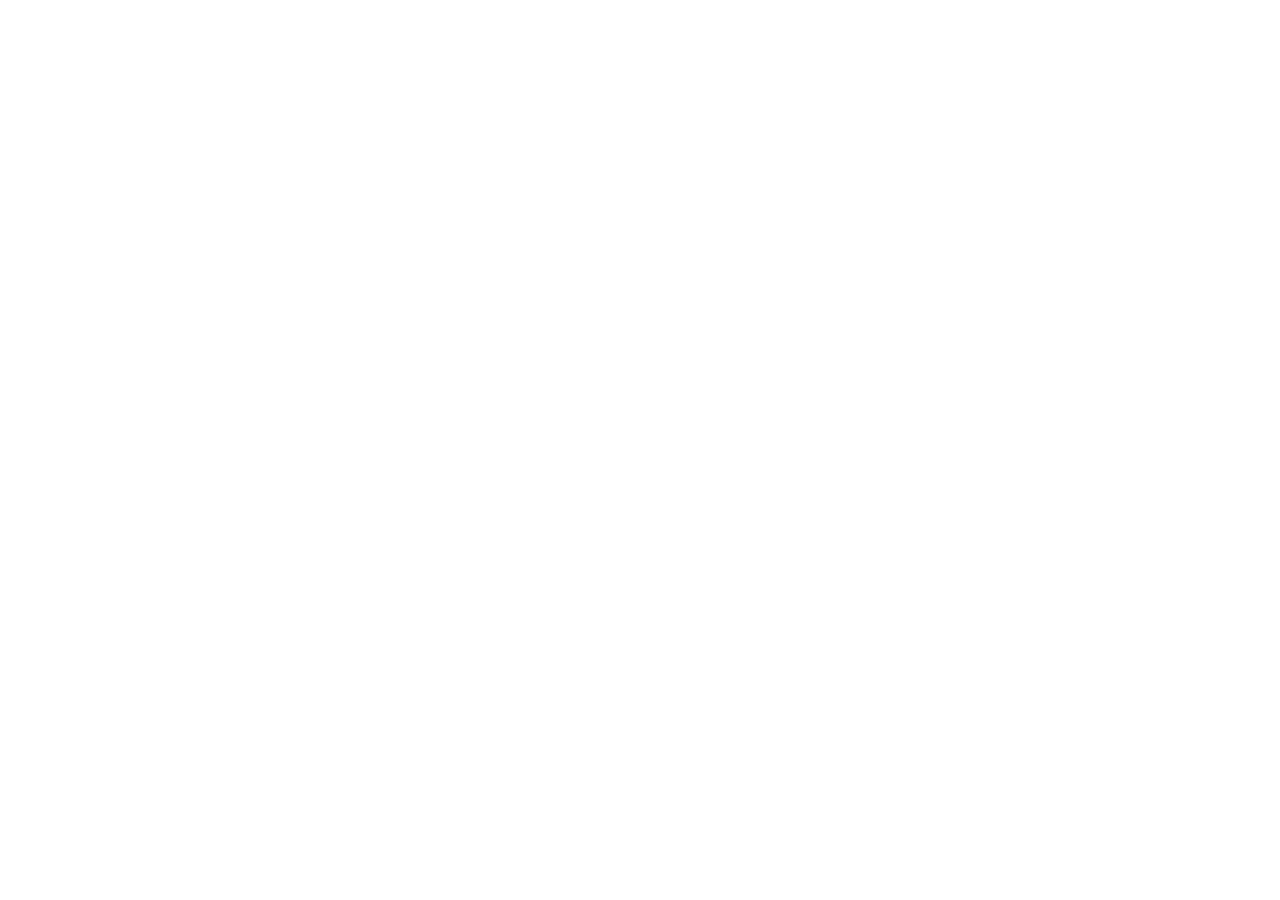
==== dinaprodukter.html @ 6d205f8c "produktsidan klar och anpassad för både dator och mobil" ====
<!DOCTYPE html>
<html lang="en">
<head>
    <meta charset="UTF-8">
    <meta name="viewport" content="width=device-width, initial-scale=1.0">
    <link rel="stylesheet" href="css/style.css">
    <title>Yasir-shop.com</title>
</head>
<script src="js/script.js"></script>
<body>
    
</body>
</html>
---- css/style.css ----
@media screen and (min-width: 1px){
    body.hem {
        display: grid;
        min-height: 100vh;
        margin: 0;
        background-color: blue;
        grid-template-columns: 1fr;
        grid-template-rows: 70px 40px auto 1fr;
        grid-template-areas: 
        'hd'
        'na'
        'as'
        'mn'
        'ft'
    }

    body.hem header {
        display: flex;
        grid-area: hd;
        border: 1px solid lightskyblue;
        align-items: center;
        justify-content: center;
        font-size: x-large;
        background-color: lightskyblue;
    }

    body.hem nav {
        display: flex;
        grid-area: na;
        background-color: lightskyblue;
        justify-content: space-evenly;
        align-items: center;
        font-size: small;
        font-family: cursive;
        overflow-x: auto; 
        gap: 8px;
        padding: 0 8px;
    }

    body.hem aside {
        display: flex;
        grid-area: as;
        border: 1px solid black;
        background-color: lightskyblue;
        justify-content: center;
        align-items: center;
        padding: 6px;
    }

    .search-bar {
        display: flex;
        align-items: center;
        background-color: white;
        border: 2px solid blue;
        border-radius: 20px;
        overflow: hidden;
        padding: 2px 6px;
    }

    .search-bar input {
        border: none;
        outline: none;
        padding: 5px 10px;
        font-size: medium;
        background: transparent;
        width: 200px;
    }

    .search-bar button {
        border: none;
        background: transparent;
        cursor: pointer;
        font-size: medium;
        padding: 4px 8px;
    }

    body.hem main {
        display: flex;
        flex-wrap: wrap;
        grid-area: mn;
        background-color: white;
        justify-content: center;
        position: relative;
        padding-top: 10px;
    }

    .cart-btn {
        position: absolute;
        top: 10px;
        right: 10px;
        display: flex;
        align-items: center;
        background-color: lightskyblue;
        border: none;
        cursor: pointer;
        padding: 8px;
        border-radius: 6px;
        font-size: large;
        text-decoration: none;
    }

    body.hem footer {
        display: flex;
        grid-area: ft;
        border: 1px solid black;
        justify-content: space-evenly;
        align-items: center;
        font-size: medium;
        background-color: lightskyblue;
        padding: 10px 0;
        flex-wrap: wrap;
        gap: 8px;
    }

    a:hover { color: blue; }

    a {
        text-decoration: none;
        color: black;
        font-weight: bold;
    }

    body main div.produkt {
        width: calc(50% - 20px); 
        height: 160px;
        border-radius: 10px;
        border: 2px solid blue;
        margin: 8px;
        display: flex;
        flex-direction: column;
        overflow: hidden;
        padding: 0;
    }

    .produkt img {
        width: 100%;
        height: 70%;
        object-fit: cover;
    }

    .produkt-text {
        height: 30%;
        display: flex;
        font-weight: bold;
        padding: 1px;
        background-color: white;
    }

    .produkt-text ul {
        list-style: none;
        margin: 0;
        padding: 2px;
    }

    .produkt-text ul li {
        padding: 1px 0;
        font-size: x-small;
    }

    .hamburger-wrapper {
        position: relative;
        width: 100%;
        display: flex;
        justify-content: flex-start;
        padding: 10px;
        box-sizing: border-box;
    }

    .hamburger-btn {
        display: flex;
        flex-direction: column;
        gap: 5px;
        background: none;
        border: none;
        cursor: pointer;
        padding: 8px;
        border-radius: 6px;
        background-color: lightskyblue;
        z-index: 100;
    }

    .hamburger-btn span {
        display: block;
        width: 25px;
        height: 3px;
        background-color: black;
        border-radius: 3px;
        transition: 0.3s ease;
    }

    .hamburger-menu {
        display: none;
        flex-direction: column;
        position: absolute;
        top: 50px;
        left: 10px;
        background-color: white;
        border: 2px solid blue;
        border-radius: 8px;
        padding: 10px;
        z-index: 200;
        min-width: 160px;
        box-shadow: 2px 4px 12px rgba(0,0,0,0.15);
    }

    .hamburger-menu.open { display: flex; }

    .hamburger-menu a {
        padding: 8px 12px;
        color: black;
        text-decoration: none;
        font-weight: bold;
        border-radius: 4px;
    }

    .hamburger-menu a:hover {
        background-color: lightskyblue;
        color: blue;
    }
}

body.kundvagn {
    display: grid;
    min-height: 100vh;
    margin: 0;
    background-color: blue;
    grid-template-columns: 1fr;
    grid-template-rows: 70px 40px auto auto auto;
    grid-template-areas:
    'hd'
    'na'
    'sec'
    'mn'
    'as'
    'ft'
}

body.kundvagn header {
    display: flex;
    grid-area: hd;
    border: 1px solid lightskyblue;
    align-items: center;
    justify-content: center;
    font-size: x-large;
    background-color: lightskyblue;
}

body.kundvagn nav {
    display: flex;
    grid-area: na;
    background-color: lightskyblue;
    justify-content: space-evenly;
    align-items: center;
    font-size: small;
    font-family: cursive;
    overflow-x: auto;
    gap: 8px;
    padding: 0 8px;
}

body.kundvagn section {
    display: flex;
    grid-area: sec;
    background-color: white;
    border: 1px solid black;
    align-items: center;
    justify-content: center;
    font-size: large;
    padding: 10px;
}

body.kundvagn main {
    display: flex;
    grid-area: mn;
    flex-wrap: wrap;
    background-color: white;
    justify-content: center;
    position: relative;
    padding-top: 10px;
}

body.kundvagn aside {
    display: flex;
    grid-area: as;
    background-color: white;
    border: 1px solid black;
    justify-content: center;
    align-items: center;
    padding: 16px;
}

.betalnings-info {
    width: 100%;
    max-width: 400px;
}

.betalnings-info h2 {
    margin: 0 0 12px 0;
    font-size: large;
    border-bottom: 2px solid lightskyblue;
    padding-bottom: 6px;
}

.betalnings-form {
    display: flex;
    flex-direction: column;
    gap: 8px;
}

.betalnings-form label {
    font-size: small;
    font-weight: bold;
    color: #333;
}

.betalnings-form input {
    padding: 6px 10px;
    border: 2px solid blue;
    border-radius: 8px;
    font-size: medium;
    outline: none;
    width: 100%;
    box-sizing: border-box;
}

.betalnings-form input:focus {
    border-color: lightskyblue;
}

.kort {
    display: flex;
    gap: 12px;
}

.kort > div {
    flex: 1;
    display: flex;
    flex-direction: column;
    gap: 4px;
}

.totalt {
    display: flex;
    justify-content: space-between;
    font-weight: bold;
    font-size: large;
    padding: 8px 0;
    border-top: 2px solid lightskyblue;
    margin-top: 4px;
}

.betala-btn {
    background-color: blue;
    color: black;
    border: none;
    border-radius: 10px;
    padding: 10px;
    font-size: large;
    font-weight: bold;
    cursor: pointer;
    width: 100%;
}

.betala-btn:hover {
    background-color: lightskyblue;
}

body.kundvagn footer {
    display: flex;
    grid-area: ft;
    border: 1px solid black;
    justify-content: space-evenly;
    align-items: center;
    font-size: medium;
    background-color: lightskyblue;
    padding: 10px 0;
    flex-wrap: wrap;
    gap: 8px;
}

body.produkter {
    display: grid;
    min-height: 100vh;
    margin: 0;
    background-color: blue;
    grid-template-columns: 1fr;
    grid-template-rows: 70px 40px auto auto auto auto;
    grid-template-areas:
    'hd'
    'na'
    'mn'
    'sec'
    'as'
    'ft'
}

body.produkter header {
    display: flex;
    grid-area: hd;
    border: 1px solid lightskyblue;
    align-items: center;
    justify-content: center;
    font-size: x-large;
    background-color: lightskyblue;
}

body.produkter nav {
    display: flex;
    grid-area: na;
    background-color: lightskyblue;
    justify-content: space-evenly;
    align-items: center;
    font-size: small;
    font-family: cursive;
    overflow-x: auto;
    gap: 8px;
    padding: 0 8px;
}

body.produkter main {
    display: flex;
    grid-area: mn;
    flex-wrap: wrap;
    background-color: white;
    border: 1px solid black;
    justify-content: center;
    position: relative;
}

body.produkter main img {
    width: calc(50% - 16px);
    height: 130px;
    object-fit: cover;
    margin: 8px;
    border-radius: 10px;
    border: 2px solid blue;
}

body.produkter section {
    display: flex;
    grid-area: sec;
    background-color: white;
    justify-content: center;
    align-items: center;
    padding: 10px;
}

.produkt-info {
    display: flex;
    flex-direction: column;
    gap: 6px;
    padding: 10px;
    width: 100%;
}

.produkt-info h2 {
    margin: 0;
    font-size: x-large;
    border-bottom: 2px solid lightskyblue;
    padding-bottom: 6px;
}

.produkt-info p {
    margin: 0;
    font-size: medium;
    color: #333;
}

.pris {
    font-size: x-large;
    font-weight: bold;
    color: blue;
}

body.produkter aside {
    display: flex;
    grid-area: as;
    background-color: white;
    border: 1px solid black;
    justify-content: center;
    align-items: center;
    padding: 16px;
}

.lagg-i-vagn-btn {
    background-color: blue;
    padding: 14px 32px;
    border-radius: 10px;
    font-size: large;
    font-weight: bold;
    text-decoration: none;
}

.lagg-i-vagn-btn:hover {
    background-color: lightskyblue;
}

body.produkter footer {
    display: flex;
    grid-area: ft;
    justify-content: space-evenly;
    align-items: center;
    font-size: medium;
    background-color: lightskyblue;
    padding: 10px 0;
    flex-wrap: wrap;
    gap: 8px;
}

@media screen and (min-width: 600px){
    body.hem {
        display: grid;
        height: 100vh;  
        margin: 0;
        background-color: blue;
        grid-template-columns:40vh 60vh;
        grid-template-rows:100px 40px auto 45px;
        grid-template-areas: 
        'hd na na'
        'as as as'
        'mn mn mn'
        'ft ft ft'
    }

    body.hem header{
        display: flex;
        grid-area: hd;
        border: 1px solid lightskyblue;
        align-items: center;
        justify-content: center;
        font-size: xx-large;
        background-color: lightskyblue;
    }

    body.hem nav {
        display: flex;
        grid-area: na;
        font-family: cursive;
        border: 1px solid lightskyblue;
        justify-content: center;
        justify-content: space-evenly;
        align-items: center;
        font-size: x-large;
        background-color: lightskyblue;
    }
    
    body.hem aside {
        display: flex;
        grid-area: as;
        border: 1px solid black;
        background-color: lightskyblue;
        justify-content: center; 
        align-items: center;  
    }

    .search-bar {
        display: flex;
        align-items: center;
        background-color: white;
        border: 2px solid blue;
        border-radius: 20px;
        overflow: hidden;
        padding: 2px 6px;
    }
    
    .search-bar input {
        border: none;
        outline: none;
        padding: 5px 10px;
        font-size: medium;
        background: transparent;
        width: 400px;
    }
    
    .search-bar button {
        border: none;
        background: transparent;
        cursor: pointer;
        font-size: medium;
        padding: 4px 8px;
    }

    body.hem main {
        display: flex;
        flex-wrap: wrap;
        grid-area: mn;
        background-color: white;
        justify-content: center;
        position: relative;
    }

    .cart-btn {
        position: absolute;
        top: 10px;
        right: 10px;
        display: flex;
        align-items: center;
        gap: 4px;
        background-color: lightskyblue;
        border: none;
        cursor: pointer;
        padding: 8px;
        border-radius: 6px;
        font-size: large;
        text-decoration: none;
    }
    

    body.hem footer {
        display: flex;
        grid-area: ft;
        border: 1px solid black;
        justify-content: center;
        justify-content: space-evenly;
        align-items: center;
        font-size: x-large;
        background-color: lightskyblue;
    }

    a:hover {
        color: blue;
    }

    a {
        text-decoration: none;
        color: black;
        font-weight: bold;
    }
    
    body main div.produkt {
        width: calc(33% - 24px);
        height: 180px;
        border-radius: 10px;
        border: 2px solid blue;
        margin: 10px;
        display: flex;
        flex-direction: column;
        overflow: hidden;
        padding: 0;
    }
    
    .produkt img {
        width: 100%;
        height: 70%;
        object-fit: cover;
    }
    
    .produkt-text {
        height: 30%;
        display: flex;
        font-weight: bold;
        padding: 1px;
        background-color: white;
    }

    .produkt-text ul {
        list-style: none;
        margin: 0;
        padding: 2px;
    }
    
    .produkt-text ul li {
        padding: 1px 0;
        font-size: small;
    }

    .hamburger-wrapper {
        position: relative;
        width: 100%;
        display: flex;
        justify-content: flex-start;
        padding: 10px;
        box-sizing: border-box;
    }
    
    .hamburger-btn {
        display: flex;
        flex-direction: column;
        gap: 5px;
        background: none;
        border: none;
        cursor: pointer;
        padding: 8px;
        border-radius: 6px;
        background-color: lightskyblue;
        z-index: 100;
    }
    
    .hamburger-btn span {
        display: block;
        width: 25px;
        height: 3px;
        background-color: black;
        border-radius: 3px;
        transition: 0.3s ease;
    }
    
    .hamburger-menu {
        display: none;
        flex-direction: column;
        position: absolute;
        top: 50px;
        left: 10px;
        background-color: white;
        border: 2px solid blue;
        border-radius: 8px;
        padding: 10px;
        z-index: 200;
        min-width: 160px;
        box-shadow: 2px 4px 12px rgba(0,0,0,0.15);
    }
    
    .hamburger-menu.open {
        display: flex;
    }
    
    .hamburger-menu a {
        padding: 8px 12px;
        color: black;
        text-decoration: none;
        font-weight: bold;
        border-radius: 4px;
        
    }
    
    .hamburger-menu a:hover {
        background-color: lightskyblue;
        color: blue;
    }



    body.kundvagn {
        display: grid;
        height: 100vh;  
        margin: 0;
        background-color: blue;
        grid-template-columns:40vh 60vh;
        grid-template-rows:100px 40px auto 360px 45px;
        grid-template-areas: 
        'hd na na'
        'sec sec sec'
        'mn mn mn'
        'as as as'
        'ft ft ft'
    }

    body.kundvagn header {
        display: flex;
        grid-area:hd;
        border: 1px solid lightskyblue;
        align-items: center;
        justify-content: center;
        font-size: xx-large;
        background-color: lightskyblue;
    }

    body.kundvagn nav {
        display: flex;
        grid-area:na;
        font-family: cursive;
        border: 1px solid lightskyblue;
        justify-content: center;
        justify-content: space-evenly;
        align-items: center;
        font-size: x-large;
        background-color: lightskyblue;
    }

    body.kundvagn section {
        display: flex;
        grid-area:sec;
        background-color: white;
        border: 1px solid black;
        align-items: center;
        justify-content: center;
        font-size: x-large;
    }

    body.kundvagn main {
        display: flex;
        grid-area:mn;
        flex-wrap: wrap;
        background-color: white;
        justify-content: center;
        position: relative;
    }

    body.kundvagn aside {
        display: flex;
        grid-area:as;
        background-color: white;
        border: 1px solid black;
        justify-content: center;
        align-items: center;
        padding: 16px;
    }

    .betalnings-info {
        width: 100%;
        max-width: 500px;
    }
    
    .betalnings-info h2 {
        margin: 0 0 12px 0;
        font-size: large;
        border-bottom: 2px solid lightskyblue;
        padding-bottom: 6px;
    }
    
    .betalnings-form {
        display: flex;
        flex-direction: column;
        gap: 8px;
    }
    
    .betalnings-form label {
        font-size: small;
        font-weight: bold;
        color: #333;
    }
    
    .betalnings-form input {
        padding: 6px 10px;
        border: 2px solid blue;
        border-radius: 8px;
        font-size: medium;
        outline: none;
        width: 100%;
        box-sizing: border-box;
    }
    
    .betalnings-form input:focus {
        border-color: lightskyblue;
    }
    
    .kort {
        display: flex;
        gap: 12px;
    }
    
    .kort > div {
        flex: 1;
        display: flex;
        flex-direction: column;
        gap: 4px;
    }
    
    .totalt {
        display: flex;
        justify-content: space-between;
        font-weight: bold;
        font-size: large;
        padding: 8px 0;
        border-top: 2px solid lightskyblue;
        margin-top: 4px;
    }
    
    .betala-btn {
        background-color: blue;
        color: black;
        border: none;
        border-radius: 10px;
        padding: 10px;
        font-size: large;
        font-weight: bold;
        cursor: pointer;
        width: 100%;
    }
    
    .betala-btn:hover {
        background-color: lightskyblue;
    }

    body.kundvagn footer {
        display: flex;
        grid-area:ft;
        justify-content: center;
        justify-content: space-evenly;
        align-items: center;
        font-size: x-large;
        background-color: lightskyblue;
    }


    body.produkter {
        display: grid;
        height: 100vh;  
        margin: 0;
        background-color: blue;
        grid-template-columns:40vh 60vh;
        grid-template-rows:100px 270px 170px auto 45px;
        grid-template-areas: 
        'hd na na'
        'mn mn mn'
        'sec sec sec'
        'as as as'
        'ft ft ft'
    }

    body.produkter header {
        display: flex;
        grid-area:hd;
        border: 1px solid lightskyblue;
        align-items: center;
        justify-content: center;
        font-size: xx-large;
        background-color: lightskyblue;
    }

    body.produkter nav {
        display: flex;
        grid-area:na;
        font-family: cursive;
        border: 1px solid lightskyblue;
        justify-content: center;
        justify-content: space-evenly;
        align-items: center;
        font-size: x-large;
        background-color: lightskyblue;
    }

    body.produkter main {
        display: flex;
        grid-area:mn;
        flex-wrap: wrap;
        background-color: white;
        border: 1px solid black;
        justify-content: center;
        position: relative;
    }

    body.produkter main img {
        width: calc(33% - 20px);
        height: 180px;
        object-fit: cover;
        margin: 10px;
        border-radius: 10px;
        border: 2px solid blue;
    }

    body.produkter section {
        display: flex;
        grid-area:sec;
        background-color: white;
        justify-content: center;
        align-items: center;
    }

    .produkt-info {
        display: flex;
        flex-direction: column;
        gap: 8px;
        padding: 16px;
        max-width: 500px;
        width: 100%;
    }
    
    .produkt-info h2 {
        margin: 0;
        font-size: xx-large;
        border-bottom: 2px solid lightskyblue;
        padding-bottom: 8px;
    }
    
    .produkt-info p {
        margin: 0;
        font-size: large;
        color: #333;
    }
    
    .pris {
        font-size: xx-large;
        font-weight: bold;
        color: blue;
    }

    body.produkter aside {
        display: flex;
        grid-area: as;
        background-color: white;
        border: 1px solid black;
        justify-content: center;
        align-items: center;
    }
    
    .lagg-i-vagn-btn {
        background-color: blue;
        padding: 18px 40px;
        border-radius: 10px;
        font-size: x-large;
        font-weight: bold;
        text-decoration: none;
    }
    
    .lagg-i-vagn-btn:hover {
        background-color: lightskyblue;
    }

    body.produkter footer {
        display: flex;
        grid-area:ft;
        justify-content: center;
        justify-content: space-evenly;
        align-items: center;
        font-size: x-large;
        background-color: lightskyblue;
    }


}
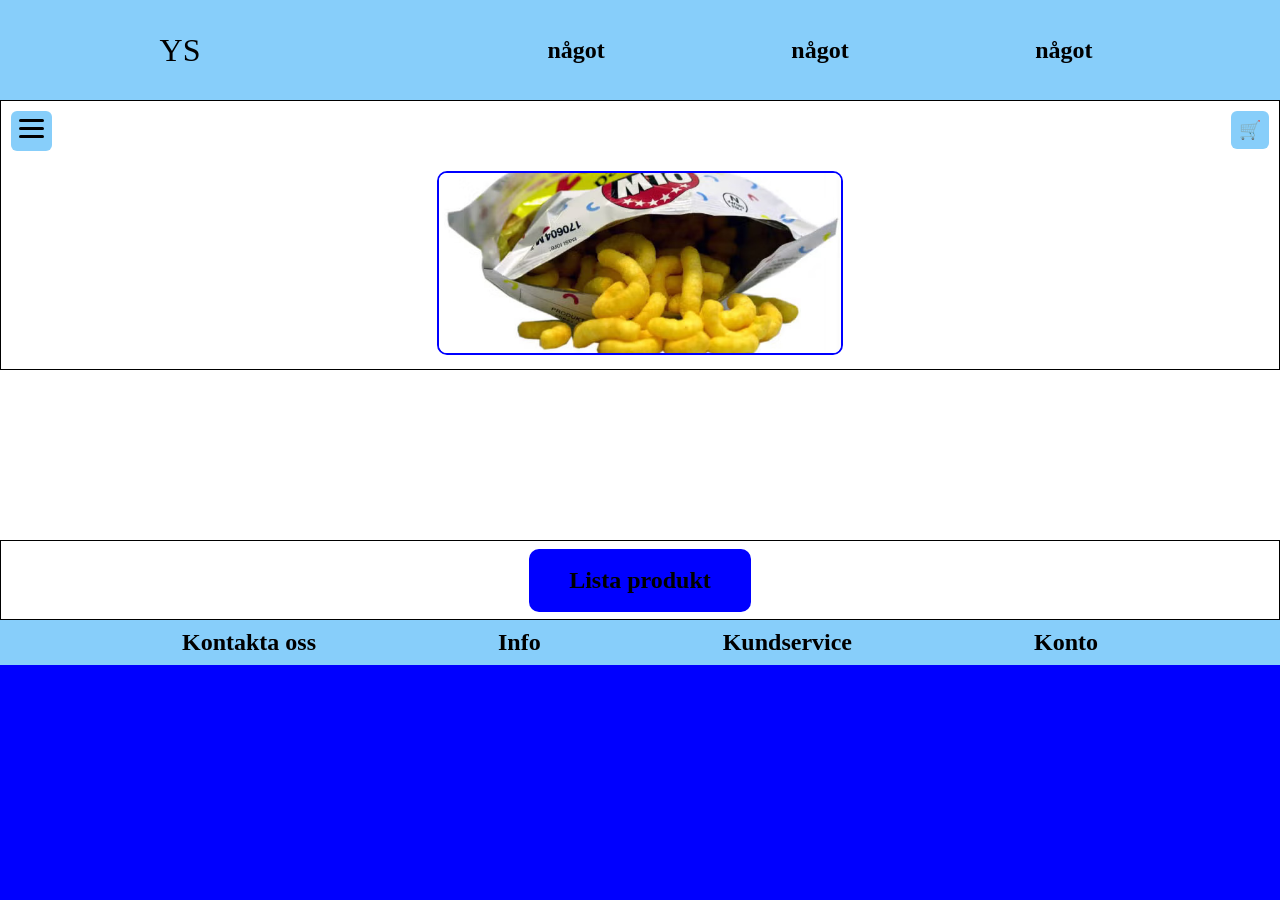
==== commit 61d2e2d6: "ny sida dina produkter och lite små justeringar" ====
--- a/dinaprodukter.html
+++ b/dinaprodukter.html
@@ -7,7 +7,46 @@
     <title>Yasir-shop.com</title>
 </head>
 <script src="js/script.js"></script>
-<body>
+<body class="dinaprodukter">
+    <header>YS</header>
+    <nav>
+        <a href="">något</a>
+        <a href="">något</a>
+        <a href="">något</a>
+    </nav>
+    <main>
+        <div class="hamburger-wrapper">
+            <button class="hamburger-btn" onclick="toggleMenu()" aria-label="Meny">
+              <span></span>
+              <span></span>
+              <span></span>
+            </button>
+      
+            <div class="hamburger-menu" id="hamburgerMenu">
+              <a href="">något</a>
+              <a href="">något</a>
+              <a href="">Erbjudanden</a>
+              <a href="">Nyheter</a>
+            </div>
+        </div>
+
+        <img src="img/ostbågar.jpg" alt="ostbågar">
+
+        <a href="kundvagn.html" class="cart-btn" aria-label="Kundvagn">
+            🛒
+        </a>
+    </main>
+    <section></section>
+    <aside>
+        <a href="index.html" class="lista-prod-btn">Lista produkt</a>
+    </aside>
+    <footer>
+        <a href="">Kontakta oss</a>
+        <a href="">Info</a>
+        <a href="">Kundservice</a>
+        <a href="">Konto</a>
+    </footer>
+
     
 </body>
 </html>
--- a/css/style.css
+++ b/css/style.css
@@ -483,7 +483,7 @@
     padding: 16px;
 }
 
-.lagg-i-vagn-btn {
+.lägg-i-vagn-btn {
     background-color: blue;
     padding: 14px 32px;
     border-radius: 10px;
@@ -492,7 +492,7 @@
     text-decoration: none;
 }
 
-.lagg-i-vagn-btn:hover {
+.lägg-i-vagn-btn:hover {
     background-color: lightskyblue;
 }
 
@@ -890,7 +890,7 @@
         margin: 0;
         background-color: blue;
         grid-template-columns:40vh 60vh;
-        grid-template-rows:100px 270px 170px auto 45px;
+        grid-template-rows:100px 270px 170px 80px 45px;
         grid-template-areas: 
         'hd na na'
         'mn mn mn'
@@ -985,7 +985,7 @@
         align-items: center;
     }
     
-    .lagg-i-vagn-btn {
+    .lägg-i-vagn-btn {
         background-color: blue;
         padding: 18px 40px;
         border-radius: 10px;
@@ -994,7 +994,7 @@
         text-decoration: none;
     }
     
-    .lagg-i-vagn-btn:hover {
+    .lägg-i-vagn-btn:hover {
         background-color: lightskyblue;
     }
 
@@ -1009,4 +1009,100 @@
     }
 
 
+    body.dinaprodukter {
+        display: grid;
+        height: 100vh;  
+        margin: 0;
+        background-color: blue;
+        grid-template-columns:40vh 60vh;
+        grid-template-rows:100px 270px 170px 80px 45px;
+        grid-template-areas: 
+        'hd na na'
+        'mn mn mn'
+        'sec sec sec'
+        'as as as'
+        'ft ft ft'
+    }
+
+    body.dinaprodukter header {
+        display: flex;
+        grid-area:hd;
+        border: 1px solid lightskyblue;
+        align-items: center;
+        justify-content: center;
+        font-size: xx-large;
+        background-color: lightskyblue;
+    }
+
+    body.dinaprodukter nav {
+        display: flex;
+        grid-area:na;
+        font-family: cursive;
+        border: 1px solid lightskyblue;
+        justify-content: center;
+        justify-content: space-evenly;
+        align-items: center;
+        font-size: x-large;
+        background-color: lightskyblue;
+    }
+
+    body.dinaprodukter main {
+        display: flex;
+        grid-area:mn;
+        flex-wrap: wrap;
+        background-color: white;
+        border: 1px solid black;
+        justify-content: center;
+        position: relative;
+    }
+
+    body.dinaprodukter main img {
+        width: calc(33% - 20px);
+        height: 180px;
+        object-fit: cover;
+        margin: 10px;
+        border-radius: 10px;
+        border: 2px solid blue;
+    }
+
+    body.dinaprodukter section {
+        display: flex;
+        grid-area:sec;
+        background-color: white;
+        justify-content: center;
+        align-items: center;
+    }
+
+    body.dinaprodukter aside {
+        display: flex;
+        grid-area: as;
+        background-color: white;
+        border: 1px solid black;
+        justify-content: center;
+        align-items: center;
+    }
+
+    .lista-prod-btn {
+        background-color: blue;
+        padding: 18px 40px;
+        border-radius: 10px;
+        font-size: x-large;
+        font-weight: bold;
+        text-decoration: none;
+    }
+
+    .lista-prod-btn:hover {
+        background-color: lightskyblue;
+    }
+
+    body.dinaprodukter footer {
+        display: flex;
+        grid-area:ft;
+        justify-content: center;
+        justify-content: space-evenly;
+        align-items: center;
+        font-size: x-large;
+        background-color: lightskyblue;
+    }
+
 }
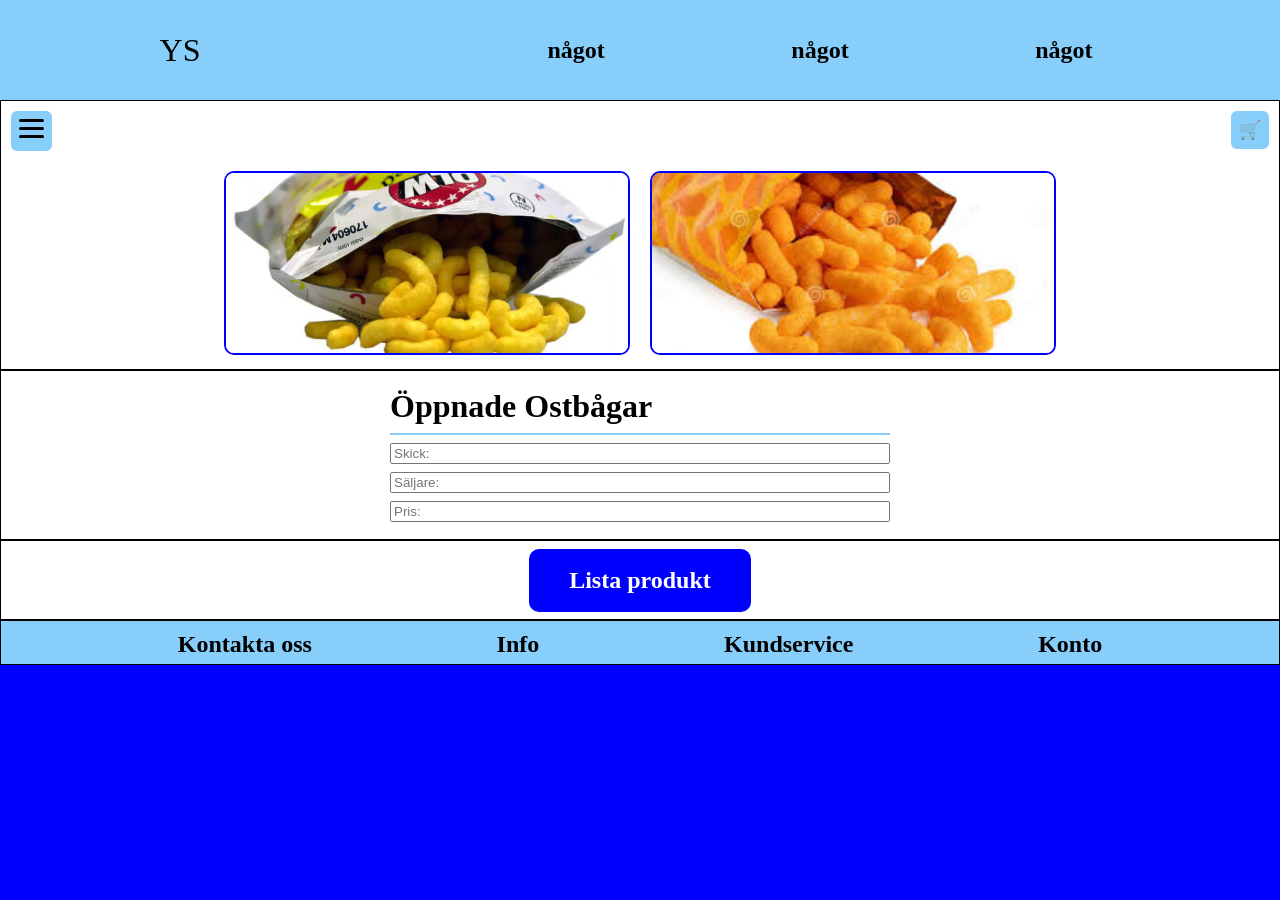
==== commit aa7477f9: "dinaprodukter klar och anpassad för både mobil och desktop" ====
--- a/dinaprodukter.html
+++ b/dinaprodukter.html
@@ -31,12 +31,20 @@
         </div>
 
         <img src="img/ostbågar.jpg" alt="ostbågar">
+        <img src="img/ostbågar2.jpg" alt="ostbågar2">
 
         <a href="kundvagn.html" class="cart-btn" aria-label="Kundvagn">
             🛒
         </a>
     </main>
-    <section></section>
+    <section>
+        <div class="produkt-info">
+            <h2>Öppnade Ostbågar</h2>
+            <input type="text"  placeholder="Skick:">
+            <input type="text"  placeholder="Säljare:">
+            <input type="text"  placeholder="Pris:">
+        </div>
+    </section>
     <aside>
         <a href="index.html" class="lista-prod-btn">Lista produkt</a>
     </aside>
--- a/css/style.css
+++ b/css/style.css
@@ -508,6 +508,112 @@
     gap: 8px;
 }
 
+body.dinaprodukter {
+    display: grid;
+    min-height: 100vh;
+    margin: 0;
+    background-color: blue;
+    grid-template-columns: 1fr;
+    grid-template-rows: 70px 40px auto auto auto auto;
+    grid-template-areas:
+    'hd'
+    'na'
+    'mn'
+    'sec'
+    'as'
+    'ft'
+}
+
+body.dinaprodukter header {
+    display: flex;
+    grid-area: hd;
+    border: 1px solid lightskyblue;
+    align-items: center;
+    justify-content: center;
+    font-size: x-large;
+    background-color: lightskyblue;
+}
+
+body.dinaprodukter nav {
+    display: flex;
+    grid-area: na;
+    background-color: lightskyblue;
+    justify-content: space-evenly;
+    align-items: center;
+    font-size: small;
+    font-family: cursive;
+    overflow-x: auto;
+    gap: 8px;
+    padding: 0 8px;
+}
+
+body.dinaprodukter main {
+    display: flex;
+    grid-area: mn;
+    flex-wrap: wrap;
+    background-color: white;
+    border: 1px solid black;
+    justify-content: center;
+    position: relative;
+}
+
+body.dinaprodukter main img {
+    width: calc(50% - 16px);
+    height: 130px;
+    object-fit: cover;
+    margin: 8px;
+    border-radius: 10px;
+    border: 2px solid blue;
+}
+
+body.dinaprodukter section {
+    display: flex;
+    grid-area: sec;
+    background-color: white;
+    border: 1px solid black;
+    justify-content: center;
+    align-items: center;
+    padding: 10px;
+}
+
+body.dinaprodukter aside {
+    display: flex;
+    grid-area: as;
+    background-color: white;
+    border: 1px solid black;
+    justify-content: center;
+    align-items: center;
+    padding: 16px;
+}
+
+.lista-prod-btn {
+    background-color: blue;
+    color: white;
+    padding: 14px 32px;
+    border-radius: 10px;
+    font-size: large;
+    font-weight: bold;
+    text-decoration: none;
+}
+
+.lista-prod-btn:hover {
+    background-color: lightskyblue;
+    color: black;
+}
+
+body.dinaprodukter footer {
+    display: flex;
+    grid-area: ft;
+    border: 1px solid black;
+    justify-content: space-evenly;
+    align-items: center;
+    font-size: medium;
+    background-color: lightskyblue;
+    padding: 10px 0;
+    flex-wrap: wrap;
+    gap: 8px;
+}
+
 @media screen and (min-width: 600px){
     body.hem {
         display: grid;
